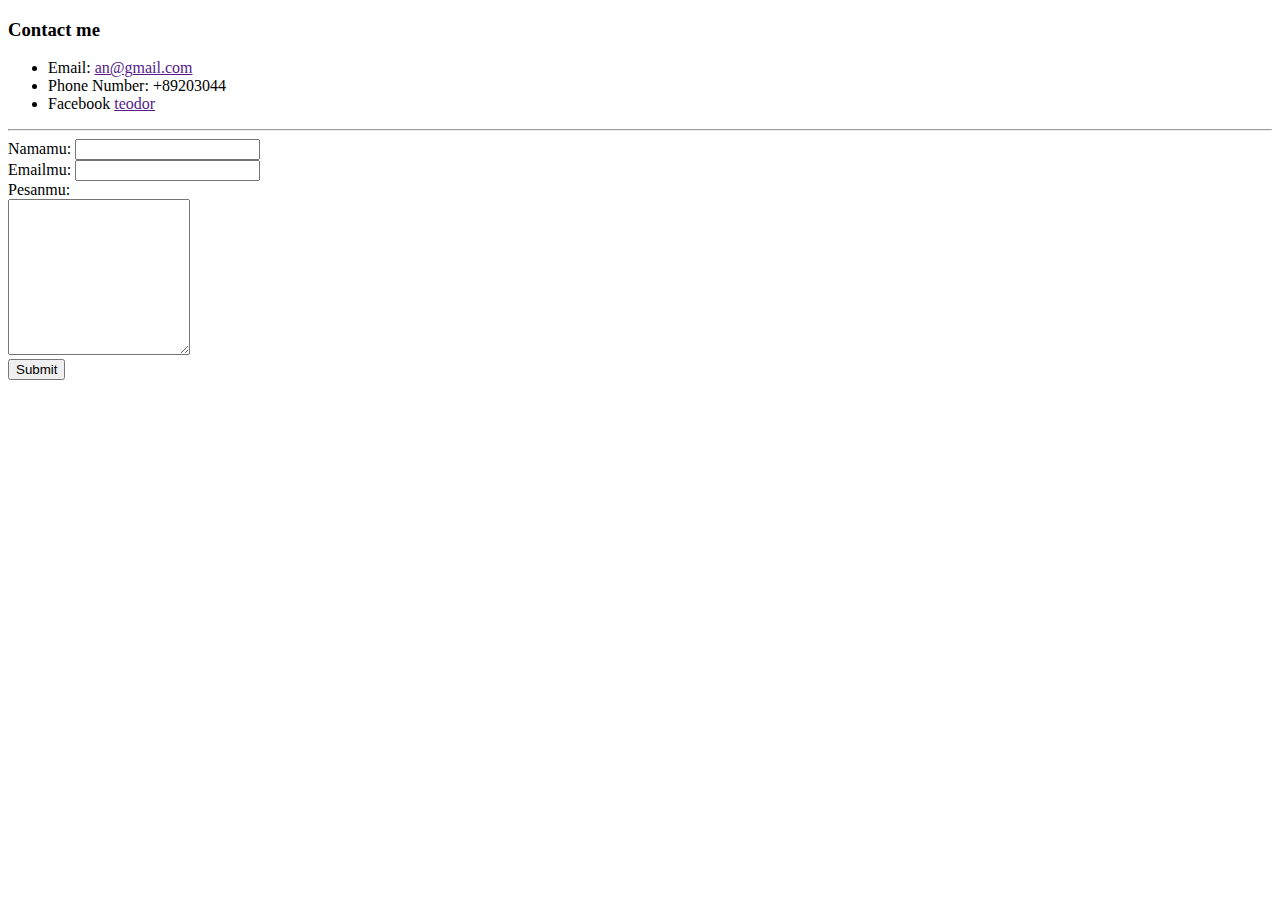
==== contact.html @ ff62101f "add a cv file" ====
<!DOCTYPE html>
<html lang="en">

<head>
    <meta charset="UTF-8">
    <meta http-equiv="X-UA-Compatible" content="IE=edge">
    <meta name="viewport" content="width=device-width, initial-scale=1.0">
    <title>My contact</title>
</head>

<body>
    <h3>Contact me</h3>
    <ul>
        <li>Email: <a href="">an@gmail.com</a></li>
        <li>Phone Number: +89203044</li>
        <li>Facebook <a href="">teodor</a></li>
    </ul>
    <hr>
    <form action="" method="post"></form>
    <label for="nama">Namamu:</label>
    <input type="text" name="" id=""><br>
    <label for="email">Emailmu:</label>
    <input type="email" name="" id=""><br>
    <label for="pesan">Pesanmu:</label><br>
    <textarea name="" id="" cols="20" rows="10"></textarea><br>
    <input type="submit" value="Submit">
    </form>
</body>

</html>
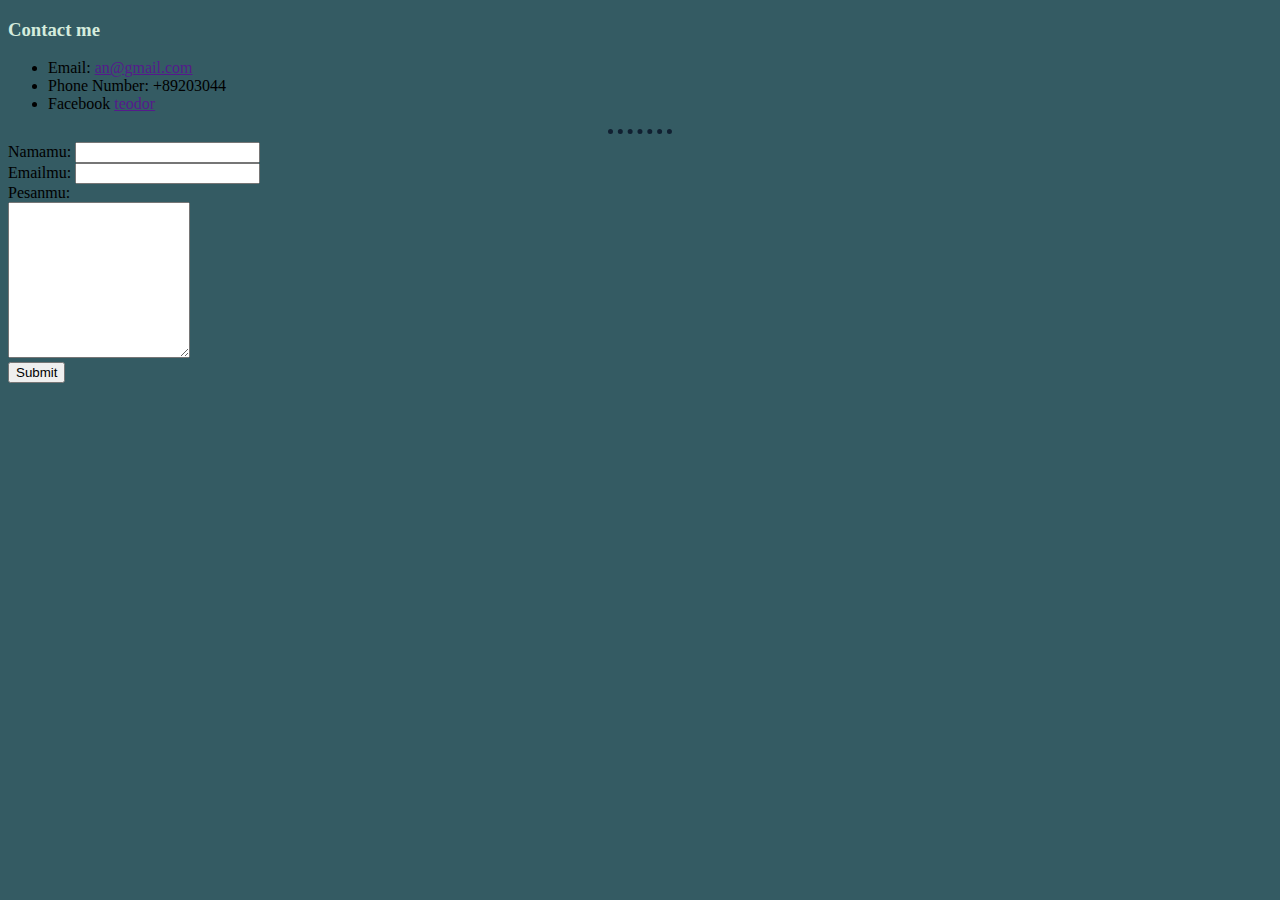
==== commit 133ddf13: "Update contact.html" ====
--- a/contact.html
+++ b/contact.html
@@ -6,6 +6,7 @@
     <meta http-equiv="X-UA-Compatible" content="IE=edge">
     <meta name="viewport" content="width=device-width, initial-scale=1.0">
     <title>My contact</title>
+    <link rel="stylesheet" href="css/style.css">
 </head>
 
 <body>
@@ -27,4 +28,4 @@
     </form>
 </body>
 
-</html>+</html>
--- a/css/style.css
+++ b/css/style.css
@@ -0,0 +1,27 @@
+body {
+    background-color: #345B63;
+}
+
+hr {
+    border-style: none;
+    border-top-style: dotted;
+    border-color: #112031;
+    border-width: 5px;
+    width: 5%;
+
+}
+
+h1 {
+    color: #D4ECDD;
+}
+
+h3 {
+    color: #D4ECDD;
+}
+
+
+img {
+    width: 250px;
+    height: 250px;
+    border-radius: 50%;
+}